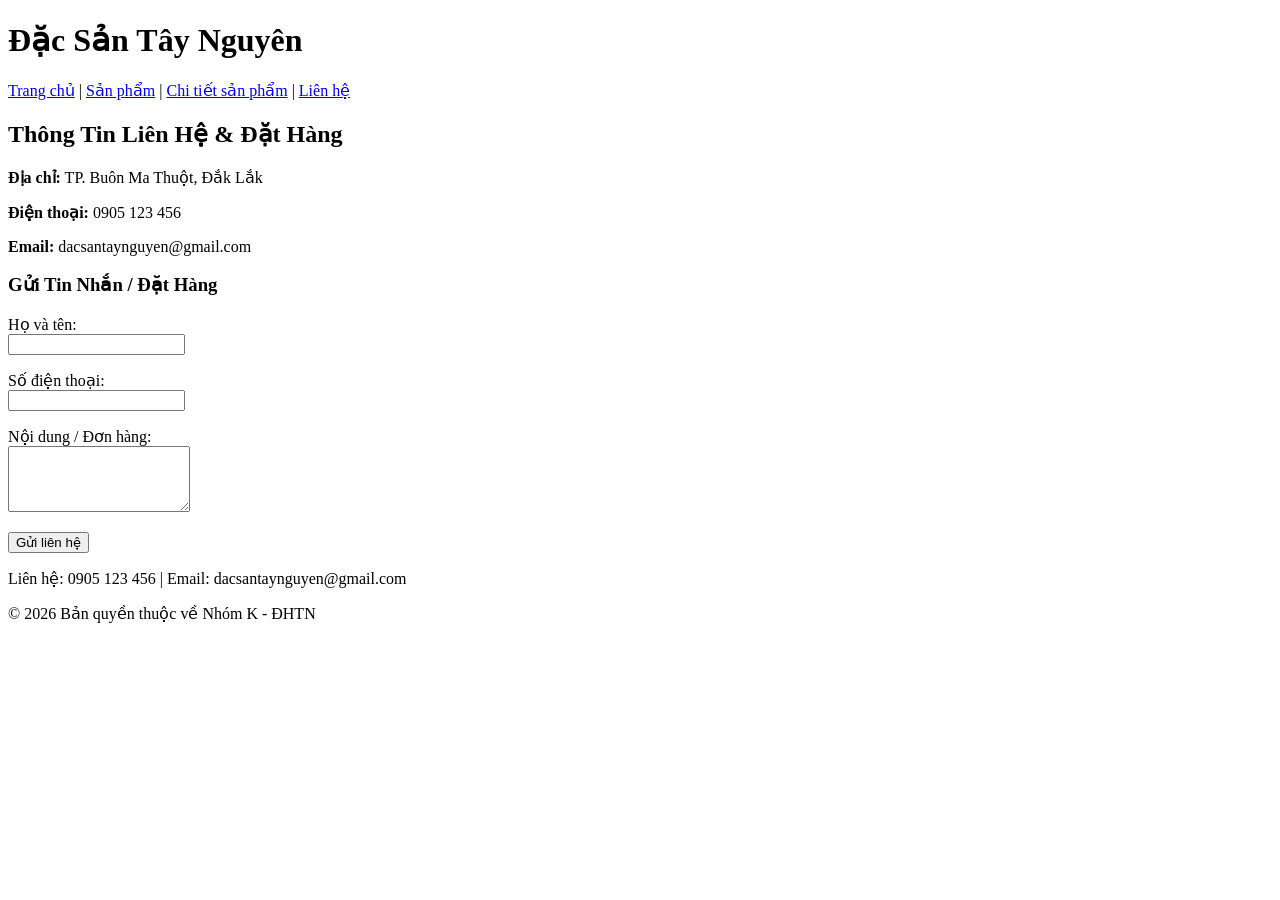
==== contact.html @ 2137a7b6 "Hoan thanh contact.html" ====
<!DOCTYPE html>
<html lang="vi">
<head>
    <meta charset="UTF-8">
    <meta name="viewport" content="width=device-width, initial-scale=1.0">
    <title>Liên Hệ - Đặc Sản Tây Nguyên</title>
    <link rel="stylesheet" href="css/style.css">
</head>
<body>

    <header>
        <h1>Đặc Sản Tây Nguyên</h1>
        <nav>
            <a href="index.html">Trang chủ</a> | 
            <a href="products.html">Sản phẩm</a> | 
            <a href="product-detail.html">Chi tiết sản phẩm</a> | 
            <a href="contact.html">Liên hệ</a>
        </nav>
    </header>

    <main>
        <h2>Thông Tin Liên Hệ & Đặt Hàng</h2>

        <!-- Thông tin liên hệ trực tiếp -->
        <section class="contact-info">
            <p><strong>Địa chỉ:</strong> TP. Buôn Ma Thuột, Đắk Lắk</p>
            <p><strong>Điện thoại:</strong> 0905 123 456</p>
            <p><strong>Email:</strong> dacsantaynguyen@gmail.com</p>
        </section>

        <!-- Form gửi thông tin đặt hàng / liên hệ -->
        <section class="contact-form">
            <h3>Gửi Tin Nhắn / Đặt Hàng</h3>
            <form action="#" method="POST">
                <p>
                    <label for="name">Họ và tên:</label><br>
                    <input type="text" id="name" name="name" required>
                </p>
                <p>
                    <label for="phone">Số điện thoại:</label><br>
                    <input type="tel" id="phone" name="phone" required>
                </p>
                <p>
                    <label for="message">Nội dung / Đơn hàng:</label><br>
                    <textarea id="message" name="message" rows="4" required></textarea>
                </p>
                <button type="submit">Gửi liên hệ</button>
            </form>
        </section>
    </main>

    <footer>
        <p>Liên hệ: 0905 123 456 | Email: dacsantaynguyen@gmail.com</p>
        <p>&copy; 2026 Bản quyền thuộc về Nhóm K - ĐHTN</p>
    </footer>

    <script src="js/main.js"></script>
</body>
</html>
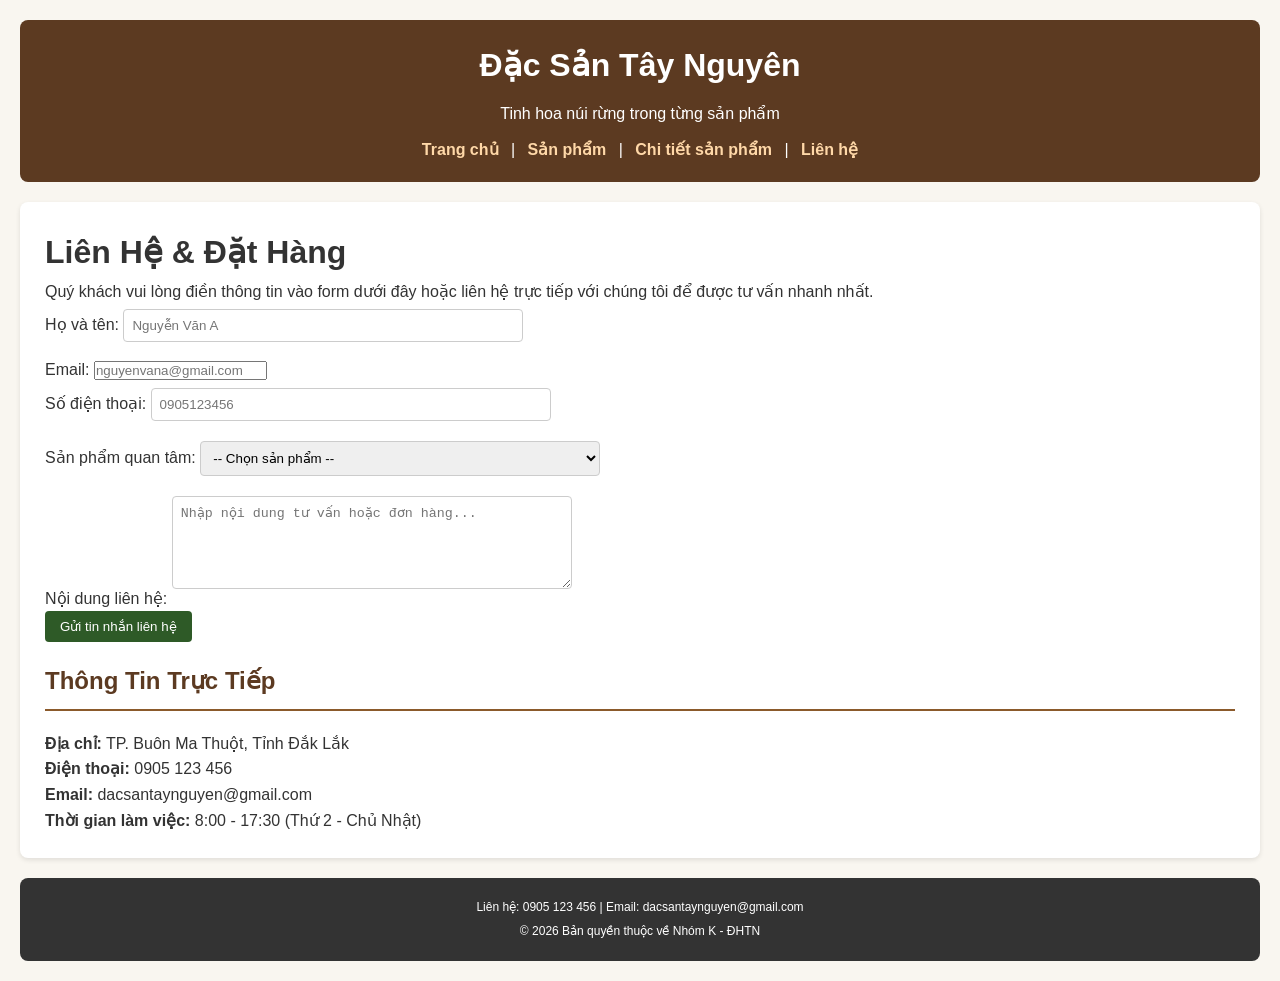
==== commit 4e7ccd18: "Hoan thanh contact.html" ====
--- a/contact.html
+++ b/contact.html
@@ -4,12 +4,16 @@
     <meta charset="UTF-8">
     <meta name="viewport" content="width=device-width, initial-scale=1.0">
     <title>Liên Hệ - Đặc Sản Tây Nguyên</title>
+    <meta name="description" content="Trang liên hệ, gửi yêu cầu tư vấn và đặt hàng đặc sản Tây Nguyên.">
     <link rel="stylesheet" href="css/style.css">
 </head>
 <body>
 
     <header>
-        <h1>Đặc Sản Tây Nguyên</h1>
+        <div class="logo">
+            <h1>Đặc Sản Tây Nguyên</h1>
+            <p>Tinh hoa núi rừng trong từng sản phẩm</p>
+        </div>
         <nav>
             <a href="index.html">Trang chủ</a> | 
             <a href="products.html">Sản phẩm</a> | 
@@ -18,35 +22,59 @@
         </nav>
     </header>
 
-    <main>
-        <h2>Thông Tin Liên Hệ & Đặt Hàng</h2>
+    <main class="contact-page-layout">
+        <!-- Tiêu đề <h1> bắt buộc -->
+        <h1>Liên Hệ & Đặt Hàng</h1>
+        <p class="page-desc">Quý khách vui lòng điền thông tin vào form dưới đây hoặc liên hệ trực tiếp với chúng tôi để được tư vấn nhanh nhất.</p>
 
-        <!-- Thông tin liên hệ trực tiếp -->
-        <section class="contact-info">
-            <p><strong>Địa chỉ:</strong> TP. Buôn Ma Thuột, Đắk Lắk</p>
-            <p><strong>Điện thoại:</strong> 0905 123 456</p>
-            <p><strong>Email:</strong> dacsantaynguyen@gmail.com</p>
-        </section>
+        <div class="contact-container">
+            <!-- Form liên hệ đầy đủ các trường yêu cầu -->
+            <form action="#" method="POST" class="contact-form">
+                <div>
+                    <label for="fullname">Họ và tên:</label>
+                    <input type="text" id="fullname" name="fullname" required placeholder="Nguyễn Văn A">
+                </div>
 
-        <!-- Form gửi thông tin đặt hàng / liên hệ -->
-        <section class="contact-form">
-            <h3>Gửi Tin Nhắn / Đặt Hàng</h3>
-            <form action="#" method="POST">
-                <p>
-                    <label for="name">Họ và tên:</label><br>
-                    <input type="text" id="name" name="name" required>
-                </p>
-                <p>
-                    <label for="phone">Số điện thoại:</label><br>
-                    <input type="tel" id="phone" name="phone" required>
-                </p>
-                <p>
-                    <label for="message">Nội dung / Đơn hàng:</label><br>
-                    <textarea id="message" name="message" rows="4" required></textarea>
-                </p>
-                <button type="submit">Gửi liên hệ</button>
+                <div>
+                    <label for="email">Email:</label>
+                    <input type="email" id="email" name="email" required placeholder="nguyenvana@gmail.com">
+                </div>
+
+                <div>
+                    <label for="phone">Số điện thoại:</label>
+                    <input type="tel" id="phone" name="phone" required placeholder="0905123456">
+                </div>
+
+                <div>
+                    <label for="product-interest">Sản phẩm quan tâm:</label>
+                    <select id="product-interest" name="product_interest">
+                        <option value="">-- Chọn sản phẩm --</option>
+                        <option value="ca-phe">Cà Phê Buôn Ma Thuột</option>
+                        <option value="mat-ong">Mật Ong Rừng</option>
+                        <option value="bo-sap">Bơ Sáp Đắk Lắk</option>
+                        <option value="mac-ca">Hạt Mắc Ca</option>
+                        <option value="tieu">Tiêu Đắk Nông</option>
+                        <option value="tho-cam">Thổ Cẩm Tây Nguyên</option>
+                    </select>
+                </div>
+
+                <div>
+                    <label for="message">Nội dung liên hệ:</label>
+                    <textarea id="message" name="message" rows="5" required placeholder="Nhập nội dung tư vấn hoặc đơn hàng..."></textarea>
+                </div>
+
+                <button type="submit">Gửi tin nhắn liên hệ</button>
             </form>
-        </section>
+
+            <!-- Thông tin liên hệ bổ sung -->
+            <aside class="contact-info">
+                <h2>Thông Tin Trực Tiếp</h2>
+                <p><strong>Địa chỉ:</strong> TP. Buôn Ma Thuột, Tỉnh Đắk Lắk</p>
+                <p><strong>Điện thoại:</strong> 0905 123 456</p>
+                <p><strong>Email:</strong> dacsantaynguyen@gmail.com</p>
+                <p><strong>Thời gian làm việc:</strong> 8:00 - 17:30 (Thứ 2 - Chủ Nhật)</p>
+            </aside>
+        </div>
     </main>
 
     <footer>
--- a/css/style.css
+++ b/css/style.css
@@ -0,0 +1,161 @@
+/* --- Cấu hình chung --- */
+* {
+    box-sizing: border-box;
+    margin: 0;
+    padding: 0;
+}
+
+body {
+    font-family: Arial, sans-serif;
+    line-height: 1.6;
+    color: #333;
+    background-color: #f9f6f0;
+    padding: 20px;
+}
+
+/* --- Header & Navigation --- */
+header {
+    background-color: #5c3a21;
+    color: #fff;
+    padding: 20px;
+    text-align: center;
+    border-radius: 8px;
+    margin-bottom: 20px;
+}
+
+header h1 {
+    margin-bottom: 10px;
+    font-size: 24pt;
+}
+
+nav {
+    margin-top: 10px;
+}
+
+nav a {
+    color: #ffd8a8;
+    text-decoration: none;
+    font-weight: bold;
+    margin: 0 8px;
+}
+
+nav a:hover {
+    color: #fff;
+    text-decoration: underline;
+}
+
+/* --- Main content --- */
+main {
+    background-color: #ffffff;
+    padding: 25px;
+    border-radius: 8px;
+    box-shadow: 0 2px 5px rgba(0,0,0,0.1);
+    margin-bottom: 20px;
+}
+
+h2 {
+    color: #5c3a21;
+    border-bottom: 2px solid #8b5a2b;
+    padding-bottom: 8px;
+    margin-bottom: 20px;
+}
+
+h3 {
+    color: #2e5a27;
+    margin: 10px 0;
+}
+
+section {
+    margin-bottom: 30px;
+}
+
+/* --- Bố cục sản phẩm --- */
+.featured, .products, .product-grid {
+    display: table;
+    width: 100%;
+}
+
+.product, article {
+    display: inline-block;
+    width: 30%;
+    vertical-align: top;
+    margin: 1%;
+    padding: 15px;
+    border: 1px solid #ddd;
+    border-radius: 8px;
+    background-color: #fff;
+    text-align: center;
+}
+
+.product img, article img {
+    max-width: 100%;
+    height: auto;
+    border-radius: 5px;
+}
+
+.product p, article p {
+    margin: 8px 0;
+}
+
+/* --- Nút bấm & Liên kết --- */
+a.btn, .product a, article a, button {
+    display: inline-block;
+    background-color: #2e5a27;
+    color: #fff;
+    padding: 8px 15px;
+    text-decoration: none;
+    border-radius: 4px;
+    border: none;
+    cursor: pointer;
+    font-size: 10pt;
+}
+
+a.btn:hover, .product a:hover, article a:hover, button:hover {
+    background-color: #1e3d1a;
+}
+
+/* --- Form tìm kiếm, lọc & liên hệ --- */
+form {
+    margin-bottom: 20px;
+}
+
+input[type="text"], input[type="tel"], input[type="number"], select, textarea {
+    padding: 8px;
+    margin: 5px 0 15px 0;
+    border: 1px solid #ccc;
+    border-radius: 4px;
+    width: 100%;
+    max-width: 400px;
+}
+
+/* --- Trang Chi tiết sản phẩm --- */
+.product-detail {
+    display: block;
+    width: 100%;
+    text-align: left;
+    border: none;
+}
+
+.product-detail img {
+    float: left;
+    margin-right: 25px;
+    margin-bottom: 15px;
+}
+
+.product-info {
+    overflow: hidden;
+}
+
+/* --- Footer --- */
+footer {
+    background-color: #333;
+    color: #fff;
+    text-align: center;
+    padding: 15px;
+    border-radius: 8px;
+    font-size: 9pt;
+}
+
+footer p {
+    margin: 5px 0;
+}
